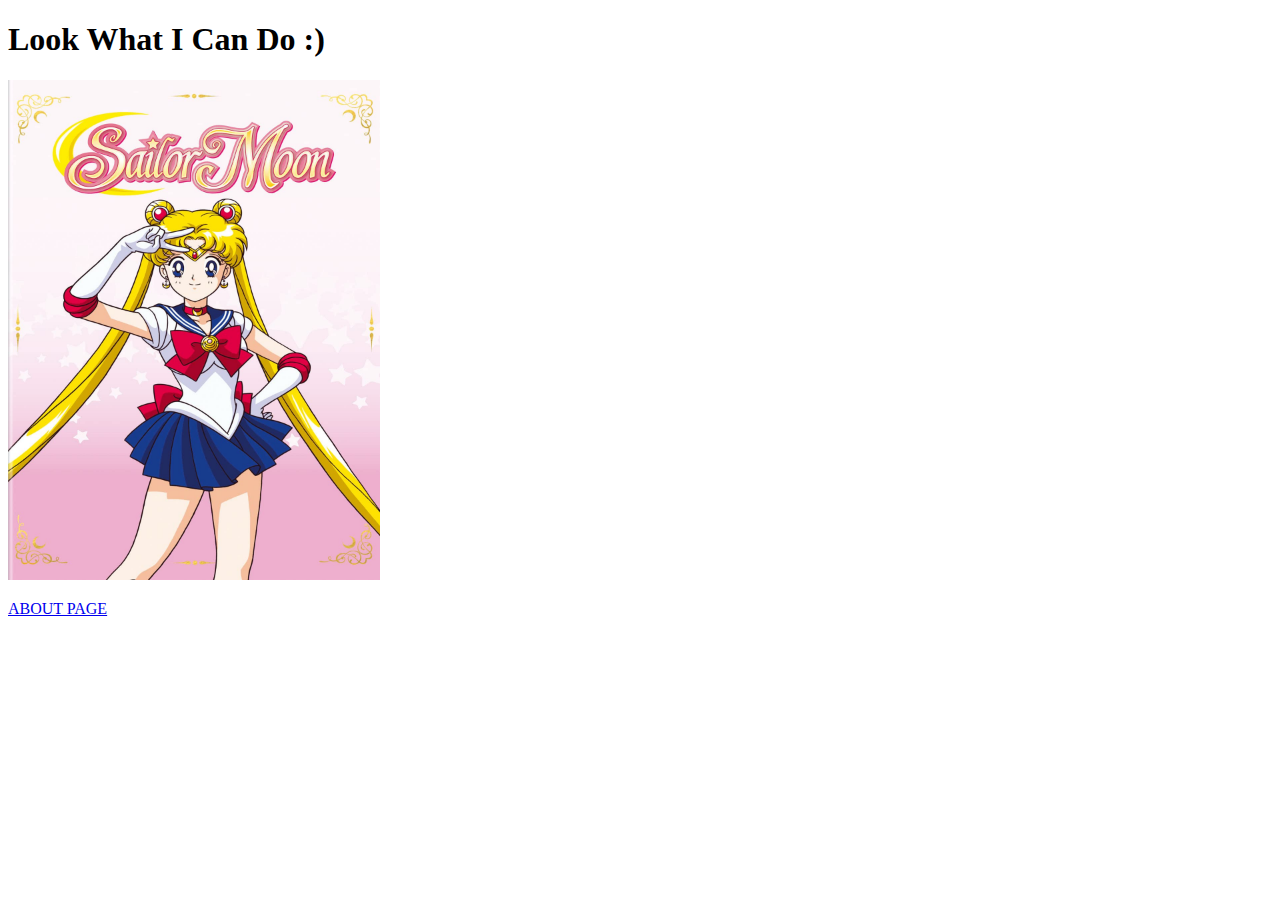
==== Index.html @ 99bc2d96 "first commit" ====
<!DOCTYPE html>
<!-- Use crtl + K+C to comment -->
<html lang="en">
<head>
    <meta charset="UTF-8">
    <meta name="viewport" content="width=device-width, initial-scale=1.0">
    <title>Example 1</title>
</head>
<body>
<H1>Look What I Can Do :)</H1>
<a href="https://www.youtube.com/watch?v=oCRsCXN7WvQ"><img src="./img/sailormoon.jpg" alt="Sailor Moon" height="500px">
</a>
  <!-- Example of how to link pages -->
<p><a href="./pages/about.html"> ABOUT PAGE
</a></p>

</body>
</html>
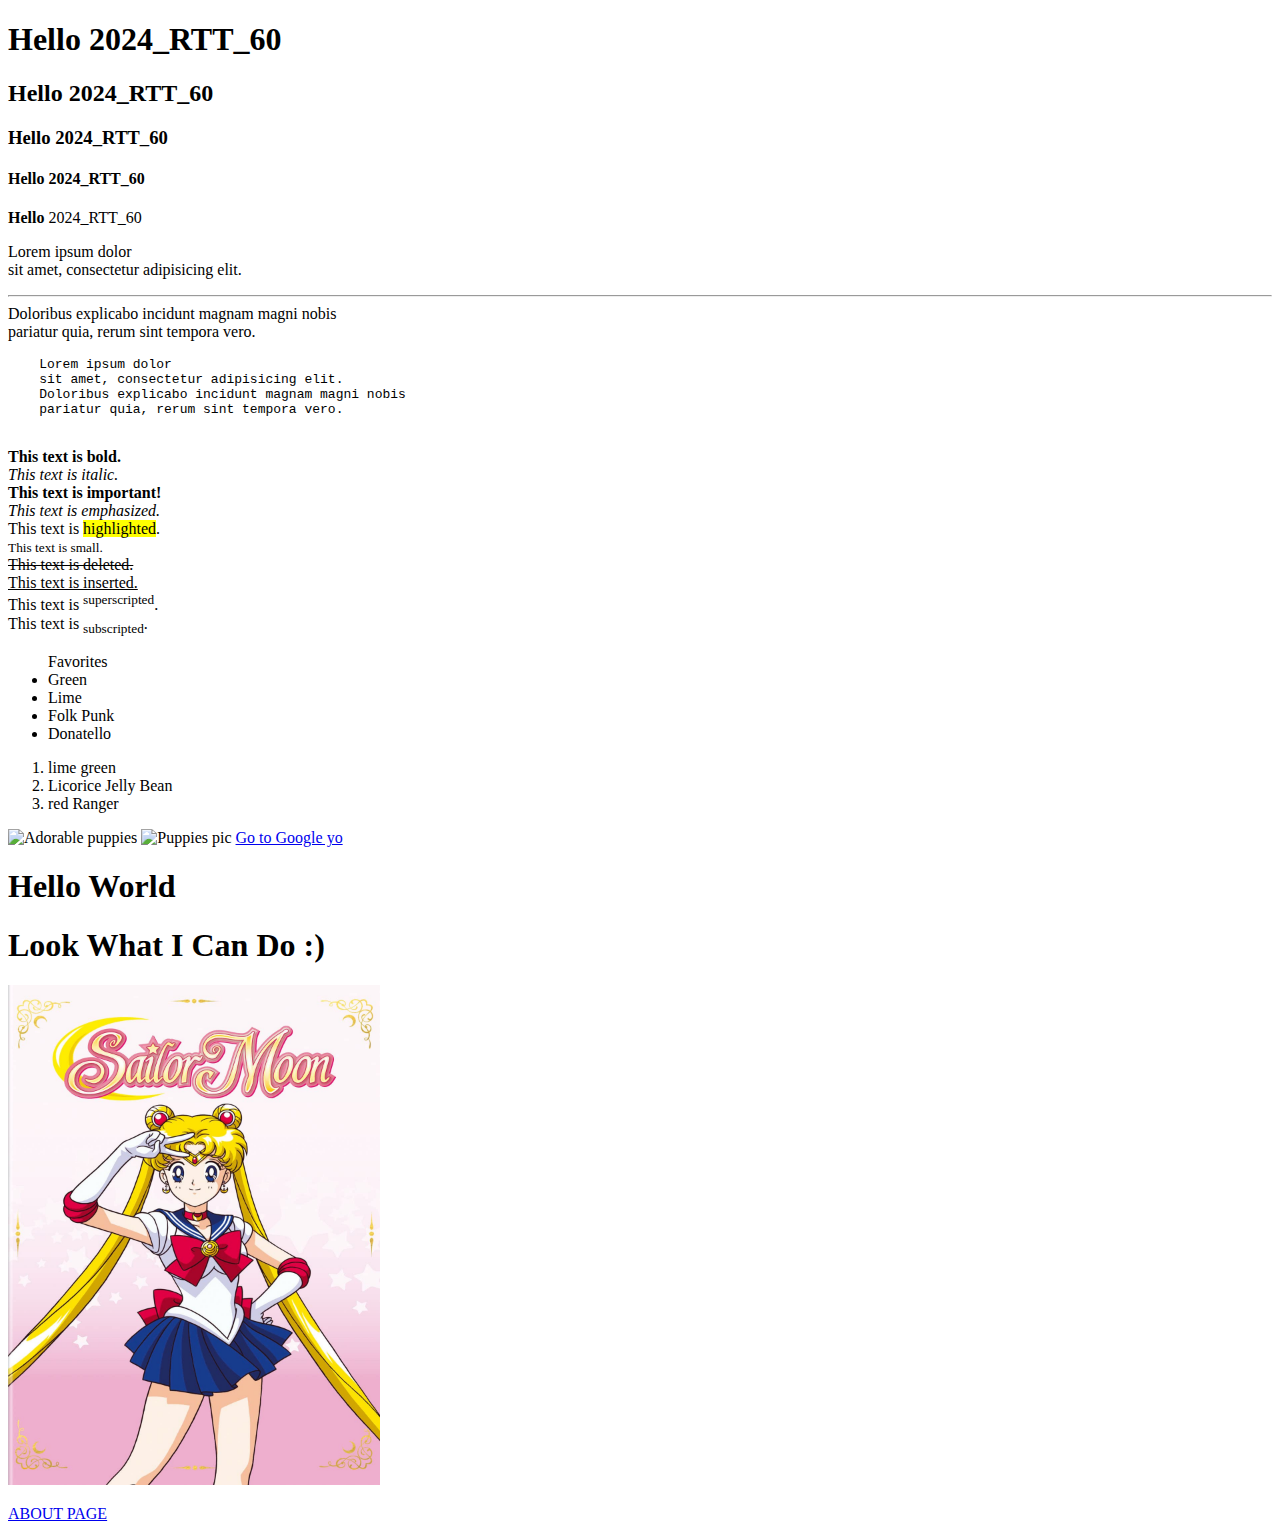
==== commit 4c09dfba: "first commit" ====
--- a/Index.html
+++ b/Index.html
@@ -1,10 +1,76 @@
 <!DOCTYPE html>
+<html lang="en">
+  <head>
+    <meta charset="UTF-8" />
+    <meta name="viewport" content="width=device-width, initial-scale=1.0" />
+    <title>Example HTML</title>
+    <link rel="stylesheet" href="styles.css">
+  </head>
+  <body>
+    <!-- Here we are showing what an Header elements do -->
+    <!-- THis is to be ignorned, THis is incomplete -->
+    <section>
+      <h1>Hello 2024_RTT_60</h1>
+      <h2><strong>Hello </strong>2024_RTT_60</h2>
+      <h3>Hello 2024_RTT_60</h3>
+      <h4>Hello 2024_RTT_60</h4>
+      <p><strong>Hello </strong>2024_RTT_60</p>
+    </section>
+    <!-- Here Is an example of paragraph elements and the line break -->
+    <p>Lorem ipsum dolor <br>
+        sit amet, consectetur adipisicing elit. <br>
+        <hr>
+        Doloribus explicabo incidunt magnam magni nobis <br>
+        pariatur quia, rerum sint tempora vero. <br>
+    </p>
+    <!-- Here is the example of the not very commonly used <pre> element -->
+    <pre>
+    Lorem ipsum dolor
+    sit amet, consectetur adipisicing elit.
+    Doloribus explicabo incidunt magnam magni nobis
+    pariatur quia, rerum sint tempora vero.
+    </pre>
+    <!-- Here is the example of different font alterations you can use -->
+    <p>
+      <b>This text is bold.</b><br />
+      <i>This text is italic.</i><br />
+      <strong>This text is important!</strong><br />
+      <em>This text is emphasized.</em><br />
+      This text is <mark>highlighted</mark>.<br />
+      <small>This text is small.</small><br />
+      <del>This text is deleted.</del><br />
+      <ins>This text is inserted.</ins><br />
+      This text is <sup>superscripted</sup>.<br />
+      This text is <sub>subscripted</sub>.<br />
+    </p>
+<!-- We are creating a list example below -->
+    <section>
+        <ul>Favorites
+            <li>Green</li>
+            <li>Lime</li>
+            <li>Folk Punk</li>
+            <li>Donatello</li>
+        </ul>
+        <ol>
+            <li>lime green</li>
+            <li>Licorice Jelly Bean</li>
+            <li>red Ranger</li>
+        </ol>
+    </section>
+    <!-- Here is an image example from the interwebs-->
+     <img src="https://vitapet.com/media/kl1hp0le/puppy-0-2-months-physical-milestones-1240x640.jpg" alt="Adorable puppies" width="500px">
+     <!-- This is how we reference a pic on our computer in the files -->
+     <img src="./img/Puppies.jpg" alt="Puppies pic" width="200px">
+
+     <!-- We're going to make an anchor tag! Yippee! -->
+      <a href="https://www.google.com">Go to Google yo</a>
+  </body>
+</html>
+<!-- Here is an example of how our browser will try to overthink for us and this is included inside the html -->
+<h1>Hello World</h1>
+
 <!-- Use crtl + K+C to comment -->
-<html lang="en">
-<head>
-    <meta charset="UTF-8">
-    <meta name="viewport" content="width=device-width, initial-scale=1.0">
-    <title>Example 1</title>
+
 </head>
 <body>
 <H1>Look What I Can Do :)</H1>
